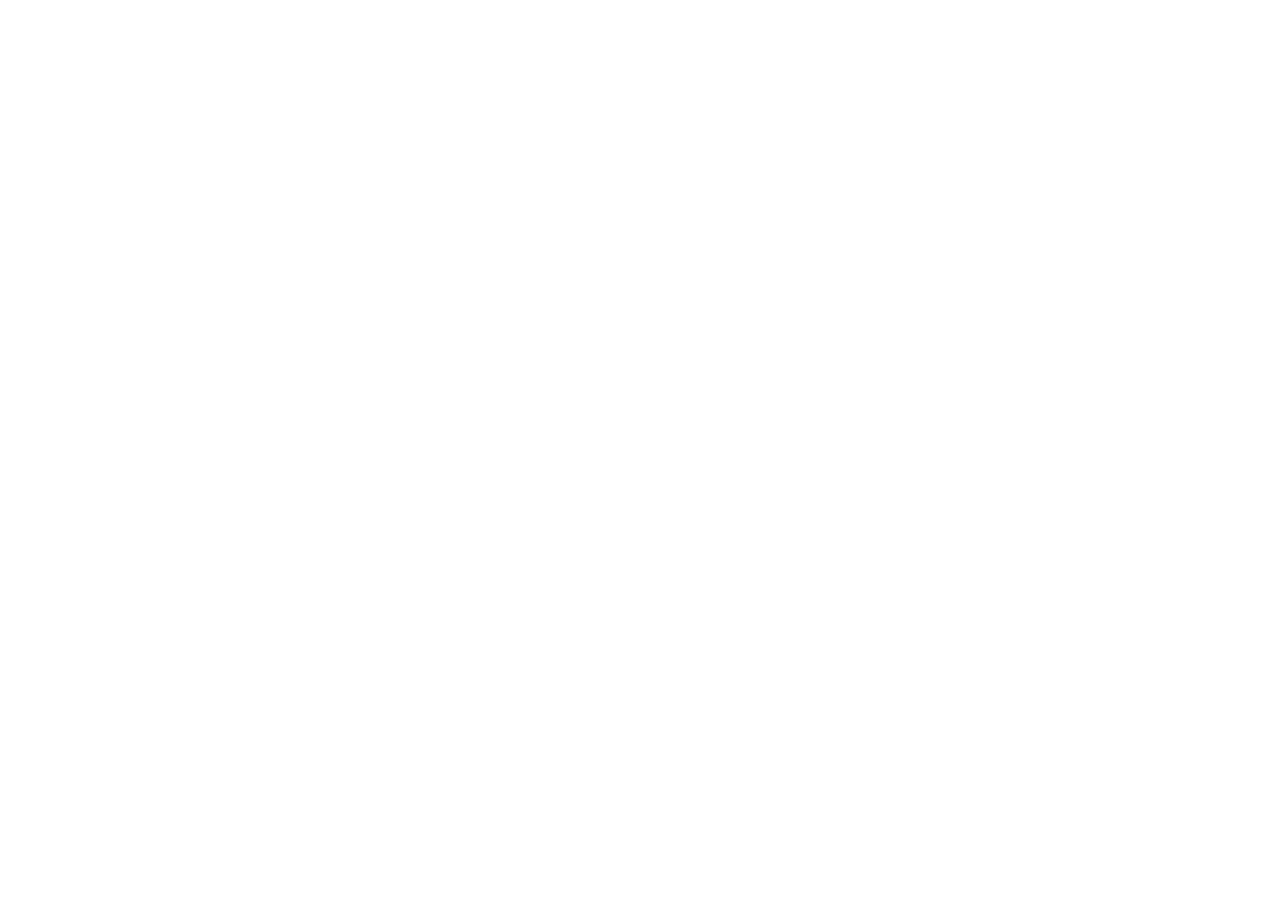
==== sales.html @ 79ffd357 "initial commit/files created for lab" ====
<!DOCTYPE html>
<html lang="en">
<head>
    <meta charset="UTF-8">
    <meta name="viewport" content="width=device-width, initial-scale=1.0">
    <meta http-equiv="X-UA-Compatible" content="ie=edge">
    <title>Cookies Sales</title>
    <link rel="stylesheet" src="main.css">
</head>

<body>

    <script src="objects.js"></script>
    <script src="apps.js"></script>

</body>
</html>
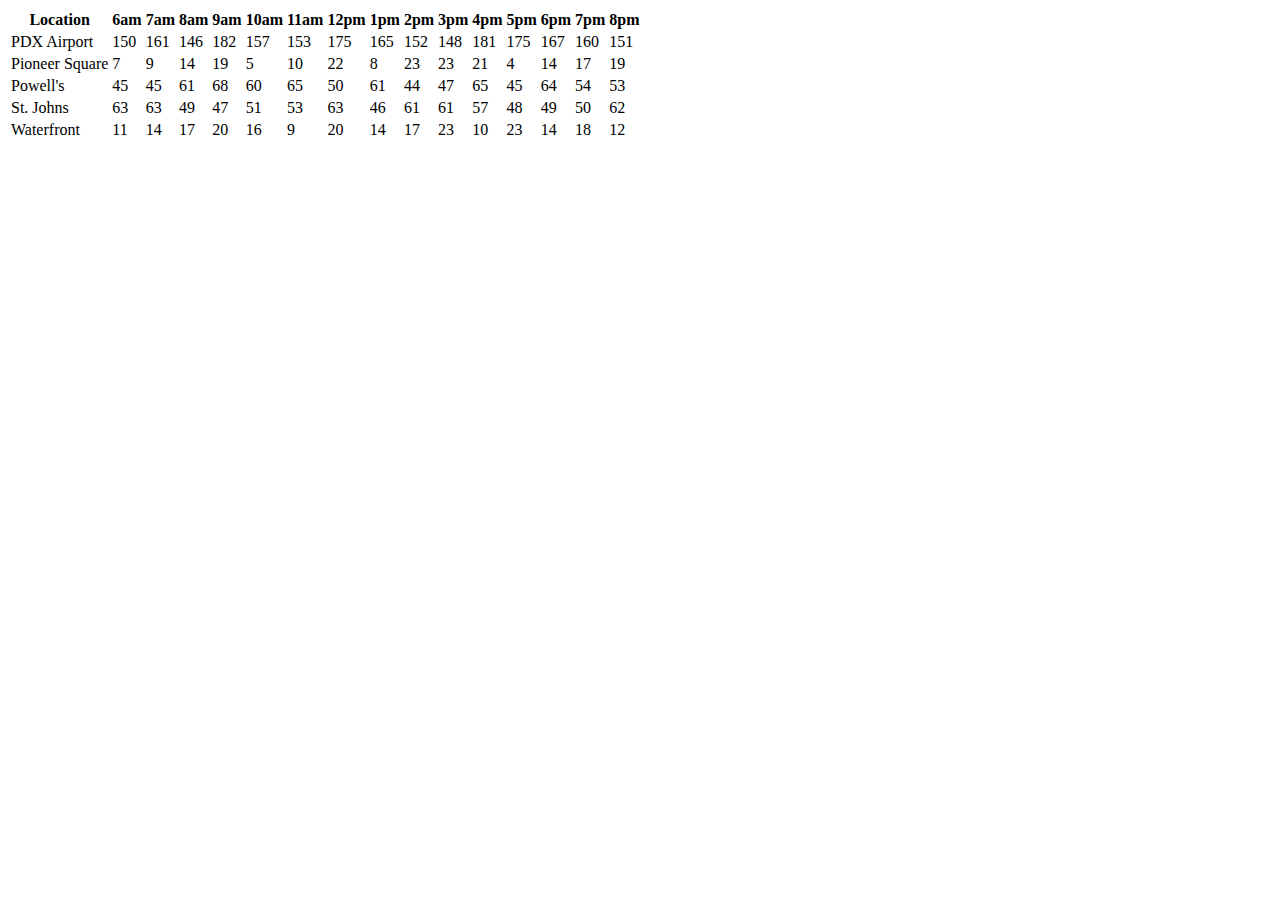
==== commit b38aad6e: "all cell data is now populated" ====
--- a/sales.html
+++ b/sales.html
@@ -9,9 +9,36 @@
 </head>
 
 <body>
+    <table>
+        <thead>
+            <tr id="cookie-header">
+                <th>Location</th>
+                <th>6am</th>                
+                <th>7am</th>                
+                <th>8am</th>                
+                <th>9am</th>                
+                <th>10am</th>                
+                <th>11am</th>                
+                <th>12pm</th>                
+                <th>1pm</th>                
+                <th>2pm</th>                
+                <th>3pm</th>                
+                <th>4pm</th>                
+                <th>5pm</th>                
+                <th>6pm</th>                
+                <th>7pm</th>                
+                <th>8pm</th>          
+            </tr>
+
+        </thead>
+
+        <tbody id="data-body">
+
+        </tbody>
+    </table>
 
     <script src="objects.js"></script>
-    <script src="apps.js"></script>
+    <script src="app.js"></script>
 
 </body>
 </html>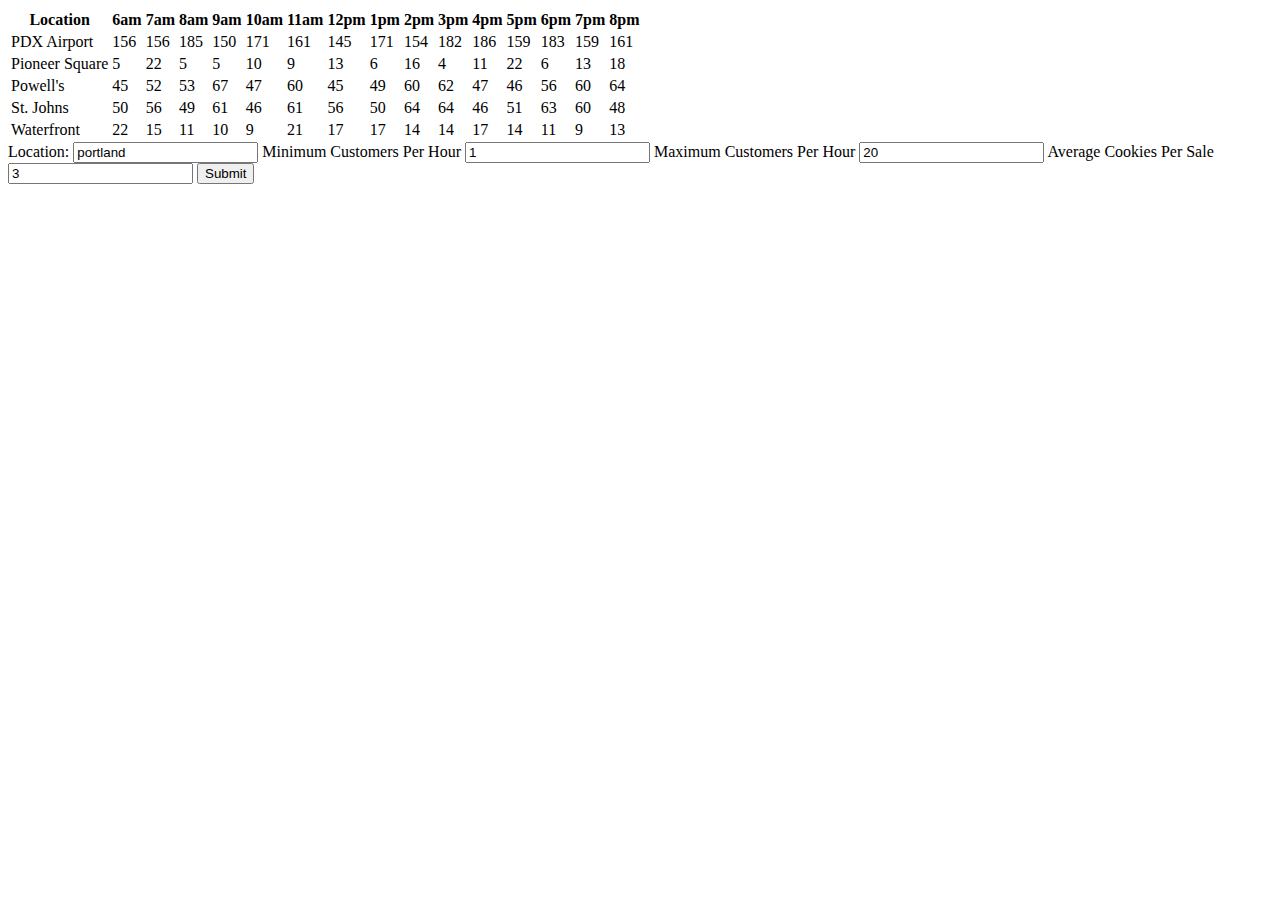
==== commit 60ddad65: "taking steps forward" ====
--- a/sales.html
+++ b/sales.html
@@ -33,9 +33,24 @@
         </thead>
 
         <tbody id="data-body">
-
+            
         </tbody>
     </table>
+
+    <!-- form tags -->
+        <form id="cookie-shop">
+        Location:
+        <input type="text" name="location" value="portland">
+        Minimum Customers Per Hour
+        <input type="number" name="min" value="1">
+        Maximum Customers Per Hour
+        <input type="number" name="max" value="20">
+        Average Cookies Per Sale
+        <input type="number" name="cookies" value="3">
+        
+        <!-- submit button -->
+        <button type="submit">Submit</button>
+    </form>
 
     <script src="objects.js"></script>
     <script src="app.js"></script>
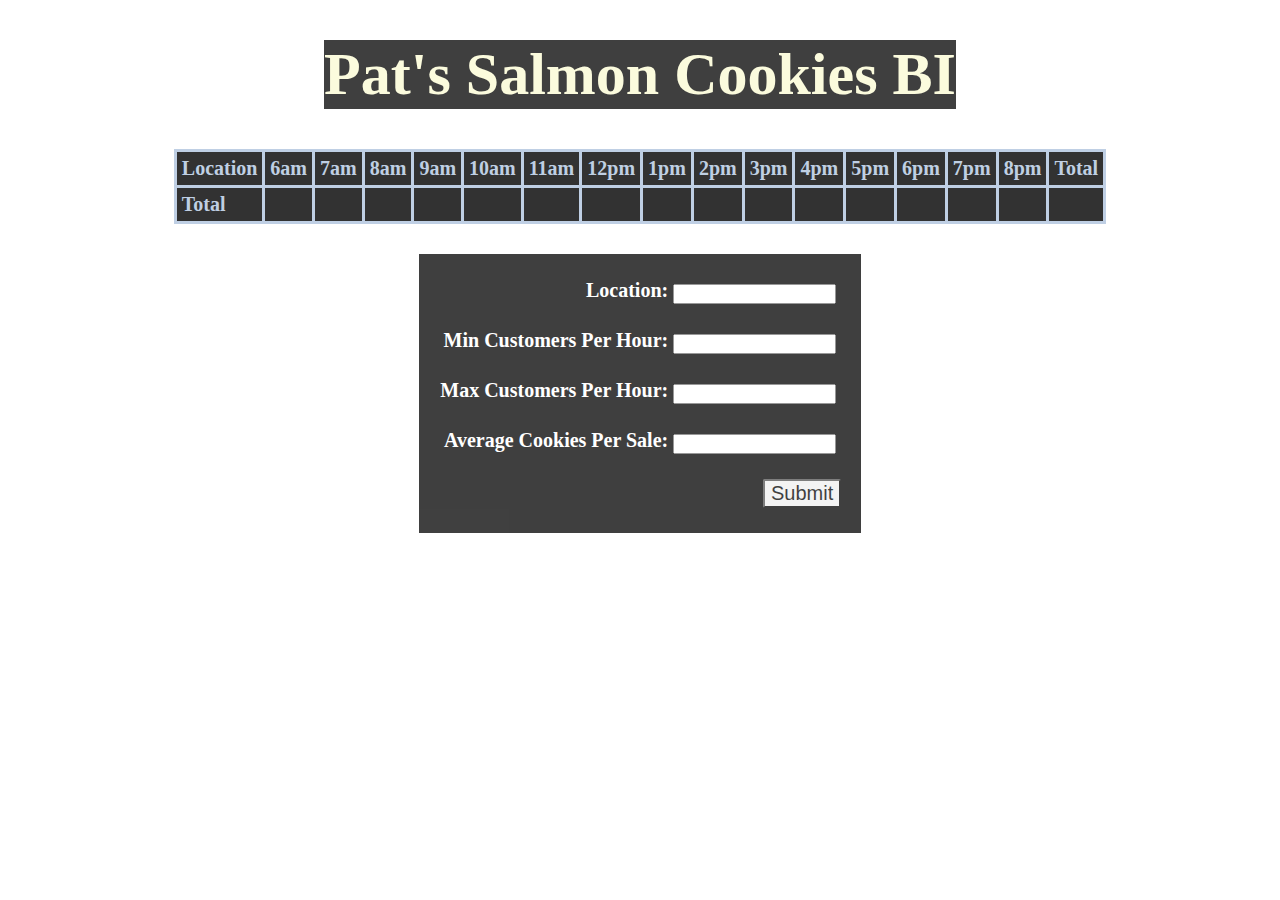
==== commit ceed0be3: "turning in lab" ====
--- a/sales.html
+++ b/sales.html
@@ -5,53 +5,89 @@
     <meta name="viewport" content="width=device-width, initial-scale=1.0">
     <meta http-equiv="X-UA-Compatible" content="ie=edge">
     <title>Cookies Sales</title>
-    <link rel="stylesheet" src="main.css">
+    <link rel="stylesheet" href="sales.css">
 </head>
 
 <body>
-    <table>
-        <thead>
-            <tr id="cookie-header">
-                <th>Location</th>
-                <th>6am</th>                
-                <th>7am</th>                
-                <th>8am</th>                
-                <th>9am</th>                
-                <th>10am</th>                
-                <th>11am</th>                
-                <th>12pm</th>                
-                <th>1pm</th>                
-                <th>2pm</th>                
-                <th>3pm</th>                
-                <th>4pm</th>                
-                <th>5pm</th>                
-                <th>6pm</th>                
-                <th>7pm</th>                
-                <th>8pm</th>          
-            </tr>
 
-        </thead>
+    <h1>Pat's Salmon Cookies BI</h1>
+  
+    <div id="main-table">
+        <table>
+            <thead>
+                <tr id="table-header">
+                    <th>Location</th>
+                    <th>6am</th>                
+                    <th>7am</th>                
+                    <th>8am</th>                
+                    <th>9am</th>                
+                    <th>10am</th>                
+                    <th>11am</th>                
+                    <th>12pm</th>                
+                    <th>1pm</th>                
+                    <th>2pm</th>                
+                    <th>3pm</th>                
+                    <th>4pm</th>                
+                    <th>5pm</th>                
+                    <th>6pm</th>                
+                    <th>7pm</th>                
+                    <th>8pm</th>
+                    <th>Total</th>          
+                </tr>
 
-        <tbody id="data-body">
-            
-        </tbody>
-    </table>
+            </thead>
 
-    <!-- form tags -->
-        <form id="cookie-shop">
-        Location:
-        <input type="text" name="location" value="portland">
-        Minimum Customers Per Hour
-        <input type="number" name="min" value="1">
-        Maximum Customers Per Hour
-        <input type="number" name="max" value="20">
-        Average Cookies Per Sale
-        <input type="number" name="cookies" value="3">
-        
-        <!-- submit button -->
+            <tbody id="table-body">
+                
+            </tbody>
+    
+            <tfoot>
+                <tr id="table-footer">
+                    <td><b>Total<b></td>
+                    <td id="tf-0"></td>
+                    <td id="tf-1"></td>
+                    <td id="tf-2"></td>
+                    <td id="tf-3"></td>
+                    <td id="tf-4"></td>
+                    <td id="tf-5"></td>
+                    <td id="tf-6"></td>
+                    <td id="tf-7"></td>
+                    <td id="tf-8"></td>
+                    <td id="tf-9"></td>
+                    <td id="tf-10"></td>
+                    <td id="tf-11"></td>
+                    <td id="tf-12"></td>
+                    <td id="tf-13"></td>
+                    <td id="tf-14"></td>
+                    <td id="tf-15"></td>
+                </tr>
+            </tfoot>
+        </table>
+    </div>
+
+    
+    <form id="cookie-form">
+        <div id="location">
+            <b>Location:</b>
+            <input type="text" name="location"> 
+        </div>
+        <div id="min">
+            <b>Min Customers Per Hour:</b>
+            <input type="number" name="min">  
+        </div>
+        <div id="max">
+            <b>Max Customers Per Hour:</b>
+            <input type="number" name="max">  
+        </div> 
+        <div id="avg">
+            <b>Average Cookies Per Sale:</b>
+            <input type="number" name="cookies"> 
+        </div>  
+        <div id="button">
         <button type="submit">Submit</button>
+        </div>
     </form>
-
+    
     <script src="objects.js"></script>
     <script src="app.js"></script>
 
--- a/sales.css
+++ b/sales.css
@@ -0,0 +1,106 @@
+body {
+    background-image: url(./images/coffee_beans_white_low_cont.jpeg);
+}
+
+h1 {
+    display: flex;
+    justify-content: center;
+    margin-left: auto;
+    margin-right: auto;
+    background-color: black;
+    opacity: .75;
+    width: 50%;
+    color: lightgoldenrodyellow;
+    font-size: 60px;
+}
+
+img{
+    width: 30%;
+}
+
+#main-table {
+    display: flex;
+    justify-content: center;
+}
+table {
+    border-collapse: collapse;
+    background-color: black;
+    opacity: .80;
+    color: lightsteelblue;
+    font-size: 20px;
+}
+
+td {
+    border: solid;
+    padding: 5px;
+}
+
+th {
+    border: solid;
+    padding: 5px;
+}
+
+tr {
+    border: solid;
+    padding: 5px;
+}
+
+form {
+    align-content: center;
+    margin-left: auto;
+    margin-right: auto;
+    margin-top: 30px;
+    background-color: black;
+    opacity: .75;
+    padding-top: 5px;
+    padding-bottom: 5px;
+    width: 35%;
+}
+
+#location {
+    display: flex;
+    justify-content: flex-end;
+    margin: 20px;
+    color: white;
+    font-size: 20px
+}
+
+#min {
+    display: flex;
+    justify-content: flex-end;
+    margin: 20px;
+    color: white;
+    font-size: 20px
+}
+
+#max {
+    display: flex;
+    justify-content: flex-end;
+    margin: 20px;
+    color: white;
+    font-size: 20px
+}
+
+#avg {
+    display: flex;
+    justify-content: flex-end;
+    margin: 20px;
+    color: white;
+    font-size: 20px
+}
+
+#button {
+    display: flex;
+    justify-content: flex-end;
+    margin: 20px;
+}
+
+input {
+    font-size: 12px;
+    margin: 5px;
+}
+
+button {
+    font-size: 20px;
+    border-radius: 2px;
+}